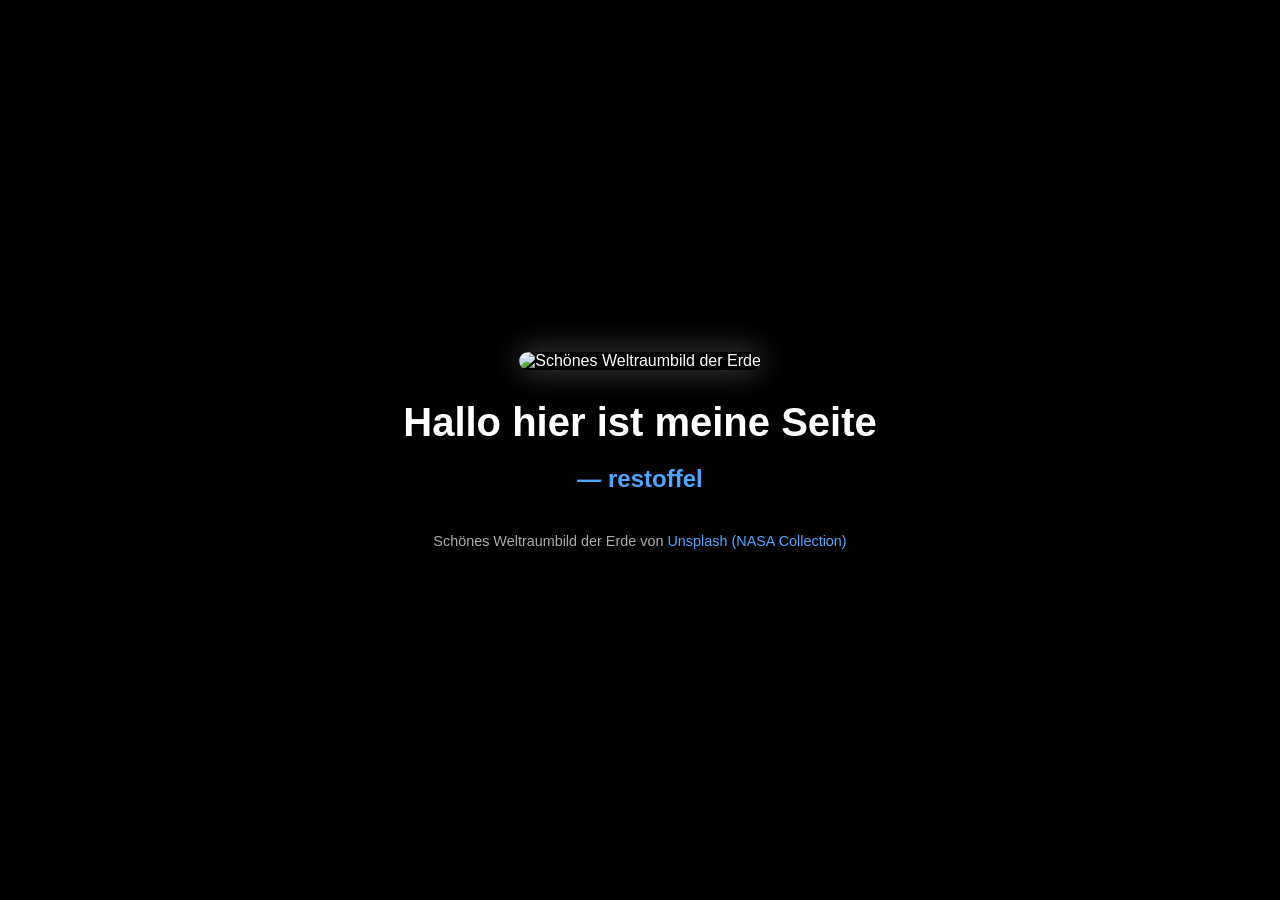
==== index.html @ 8d09ddb3 "Add index.html with Earth image from space Co-authored-by: restoffel <restoffel@users.noreply.github" ====
<!DOCTYPE html>
<html lang="de">
<head>
    <meta charset="UTF-8">
    <meta name="viewport" content="width=device-width, initial-scale=1.0">
    <title>restoffel</title>
    <style>
        body {
            margin: 0;
            padding: 0;
            font-family: Arial, sans-serif;
            background-color: #000;
            color: #fff;
            text-align: center;
            display: flex;
            flex-direction: column;
            align-items: center;
            justify-content: center;
            min-height: 100vh;
        }
        
        .earth-container {
            max-width: 800px;
            width: 90%;
            margin: 0 auto;
        }
        
        .earth-image {
            width: 100%;
            height: auto;
            border-radius: 10px;
            box-shadow: 0 0 30px rgba(255, 255, 255, 0.3);
        }
        
        .text-content {
            margin-top: 30px;
            padding: 0 20px;
        }
        
        h1 {
            font-size: 2.5em;
            margin-bottom: 10px;
        }
        
        .signature {
            font-size: 1.5em;
            font-weight: bold;
            margin-top: 20px;
            color: #4da6ff;
        }
        
        .image-credit {
            margin-top: 40px;
            font-size: 0.9em;
            color: #aaa;
        }
        
        .image-credit a {
            color: #4da6ff;
            text-decoration: none;
        }
        
        .image-credit a:hover {
            text-decoration: underline;
        }
    </style>
</head>
<body>
    <div class="earth-container">
        <img src="https://images.unsplash.com/photo-1614729939124-032f0b56c9ce?ixlib=rb-4.1.0&ixid=M3wxMjA3fDB8MHxwaG90by1wYWdlfHx8fGVufDB8fHx8fA%3D%3D&auto=format&fit=crop&w=1470&q=80" 
             alt="Schönes Weltraumbild der Erde" 
             class="earth-image">
        
        <div class="text-content">
            <h1>Hallo hier ist meine Seite</h1>
            <div class="signature">— restoffel</div>
        </div>
        
        <div class="image-credit">
            Schönes Weltraumbild der Erde von <a href="https://unsplash.com/photos/earth-nasa" target="_blank">Unsplash (NASA Collection)</a>
        </div>
    </div>
</body>
</html>
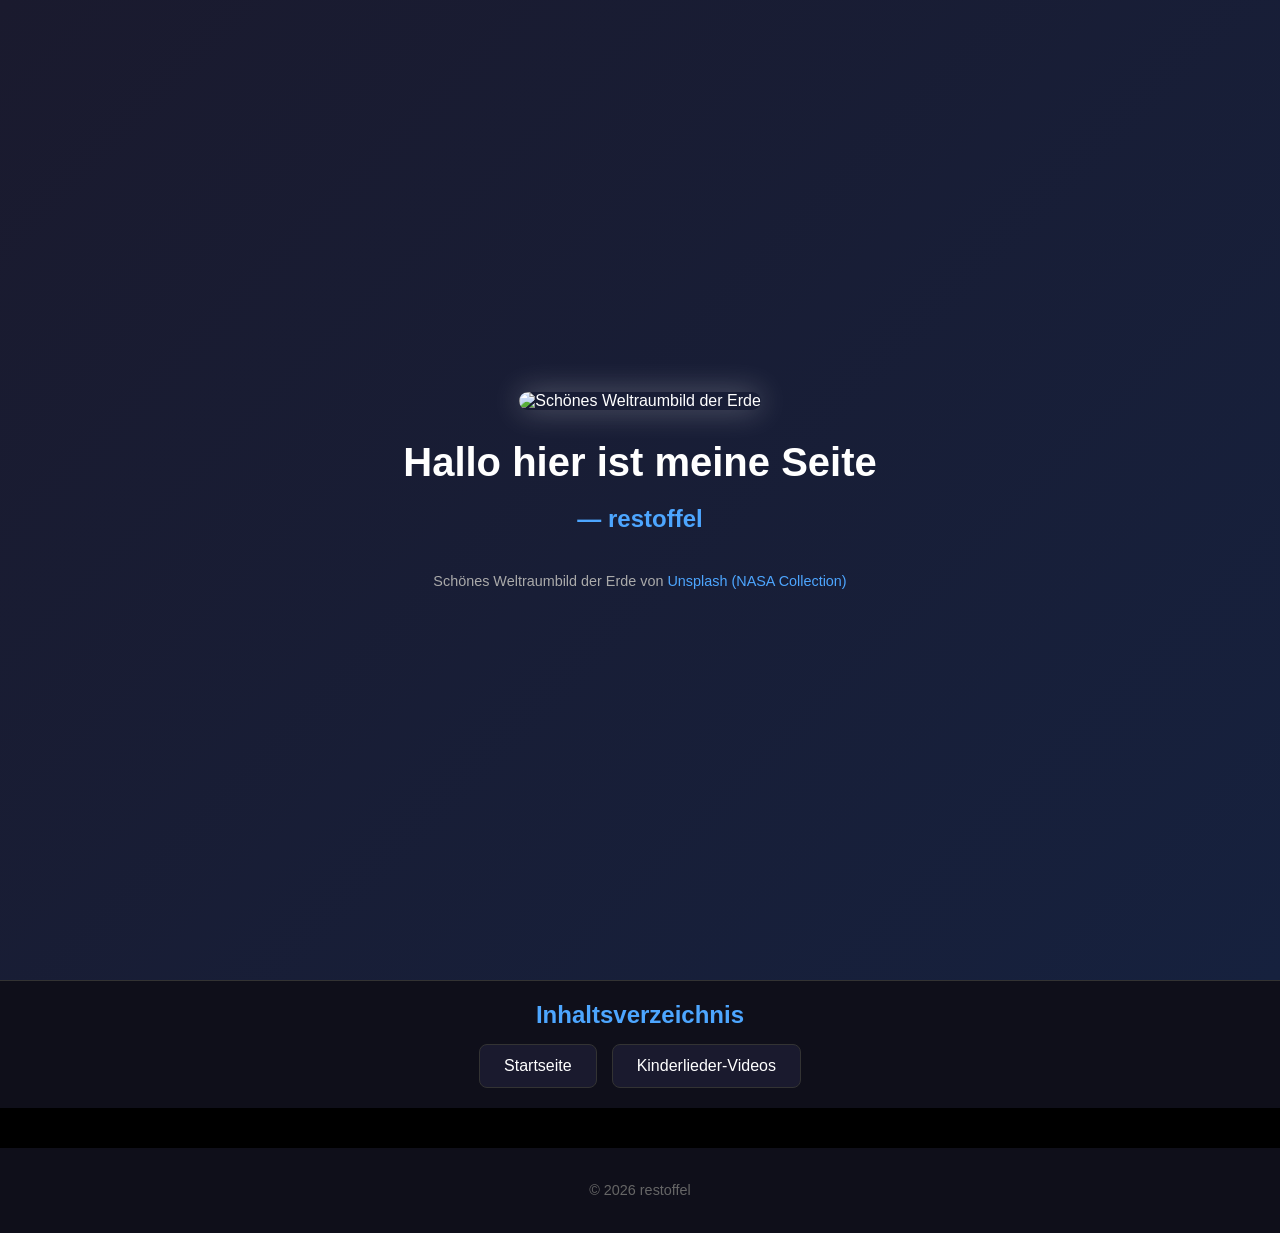
==== commit 4c184467: "Add Kinderlieder page with 10 embedded YouTube videos and navigation menu Co-authored-by: restoffel " ====
--- a/index.html
+++ b/index.html
@@ -12,11 +12,16 @@
             background-color: #000;
             color: #fff;
             text-align: center;
+        }
+        
+        header {
+            background: linear-gradient(135deg, #1a1a2e 0%, #16213e 100%);
+            padding: 40px 20px;
+            min-height: 100vh;
             display: flex;
             flex-direction: column;
             align-items: center;
             justify-content: center;
-            min-height: 100vh;
         }
         
         .earth-container {
@@ -63,22 +68,103 @@
         .image-credit a:hover {
             text-decoration: underline;
         }
+        
+        /* Navigation */
+        nav {
+            background-color: #0f0f1a;
+            padding: 20px;
+            border-top: 1px solid #333;
+        }
+        
+        nav h2 {
+            margin: 0 0 15px 0;
+            font-size: 1.5em;
+            color: #4da6ff;
+        }
+        
+        .nav-list {
+            list-style: none;
+            padding: 0;
+            margin: 0;
+            display: flex;
+            flex-wrap: wrap;
+            justify-content: center;
+            gap: 15px;
+        }
+        
+        .nav-list li {
+            margin: 0;
+        }
+        
+        .nav-list a {
+            display: block;
+            padding: 12px 24px;
+            background-color: #1a1a2e;
+            color: #fff;
+            text-decoration: none;
+            border-radius: 8px;
+            transition: background-color 0.3s, transform 0.2s;
+            border: 1px solid #333;
+        }
+        
+        .nav-list a:hover {
+            background-color: #4da6ff;
+            transform: translateY(-2px);
+        }
+        
+        .nav-list a:active {
+            transform: translateY(0);
+        }
+        
+        footer {
+            background-color: #0f0f1a;
+            padding: 20px;
+            margin-top: 40px;
+            color: #666;
+            font-size: 0.9em;
+        }
+        
+        @media (max-width: 768px) {
+            .nav-list {
+                flex-direction: column;
+                align-items: center;
+            }
+            
+            .nav-list a {
+                width: 80%;
+                text-align: center;
+            }
+        }
     </style>
 </head>
 <body>
-    <div class="earth-container">
-        <img src="https://images.unsplash.com/photo-1614729939124-032f0b56c9ce?ixlib=rb-4.1.0&ixid=M3wxMjA3fDB8MHxwaG90by1wYWdlfHx8fGVufDB8fHx8fA%3D%3D&auto=format&fit=crop&w=1470&q=80" 
-             alt="Schönes Weltraumbild der Erde" 
-             class="earth-image">
-        
-        <div class="text-content">
-            <h1>Hallo hier ist meine Seite</h1>
-            <div class="signature">— restoffel</div>
+    <header>
+        <div class="earth-container">
+            <img src="https://images.unsplash.com/photo-1614729939124-032f0b56c9ce?ixlib=rb-4.1.0&ixid=M3wxMjA3fDB8MHxwaG90by1wYWdlfHx8fGVufDB8fHx8fA%3D%3D&auto=format&fit=crop&w=1470&q=80" 
+                 alt="Schönes Weltraumbild der Erde" 
+                 class="earth-image">
+            
+            <div class="text-content">
+                <h1>Hallo hier ist meine Seite</h1>
+                <div class="signature">— restoffel</div>
+            </div>
+            
+            <div class="image-credit">
+                Schönes Weltraumbild der Erde von <a href="https://unsplash.com/photos/earth-nasa" target="_blank">Unsplash (NASA Collection)</a>
+            </div>
         </div>
-        
-        <div class="image-credit">
-            Schönes Weltraumbild der Erde von <a href="https://unsplash.com/photos/earth-nasa" target="_blank">Unsplash (NASA Collection)</a>
-        </div>
-    </div>
+    </header>
+    
+    <nav>
+        <h2>Inhaltsverzeichnis</h2>
+        <ul class="nav-list">
+            <li><a href="index.html">Startseite</a></li>
+            <li><a href="kinderlieder.html">Kinderlieder-Videos</a></li>
+        </ul>
+    </nav>
+    
+    <footer>
+        <p>© 2026 restoffel</p>
+    </footer>
 </body>
 </html>
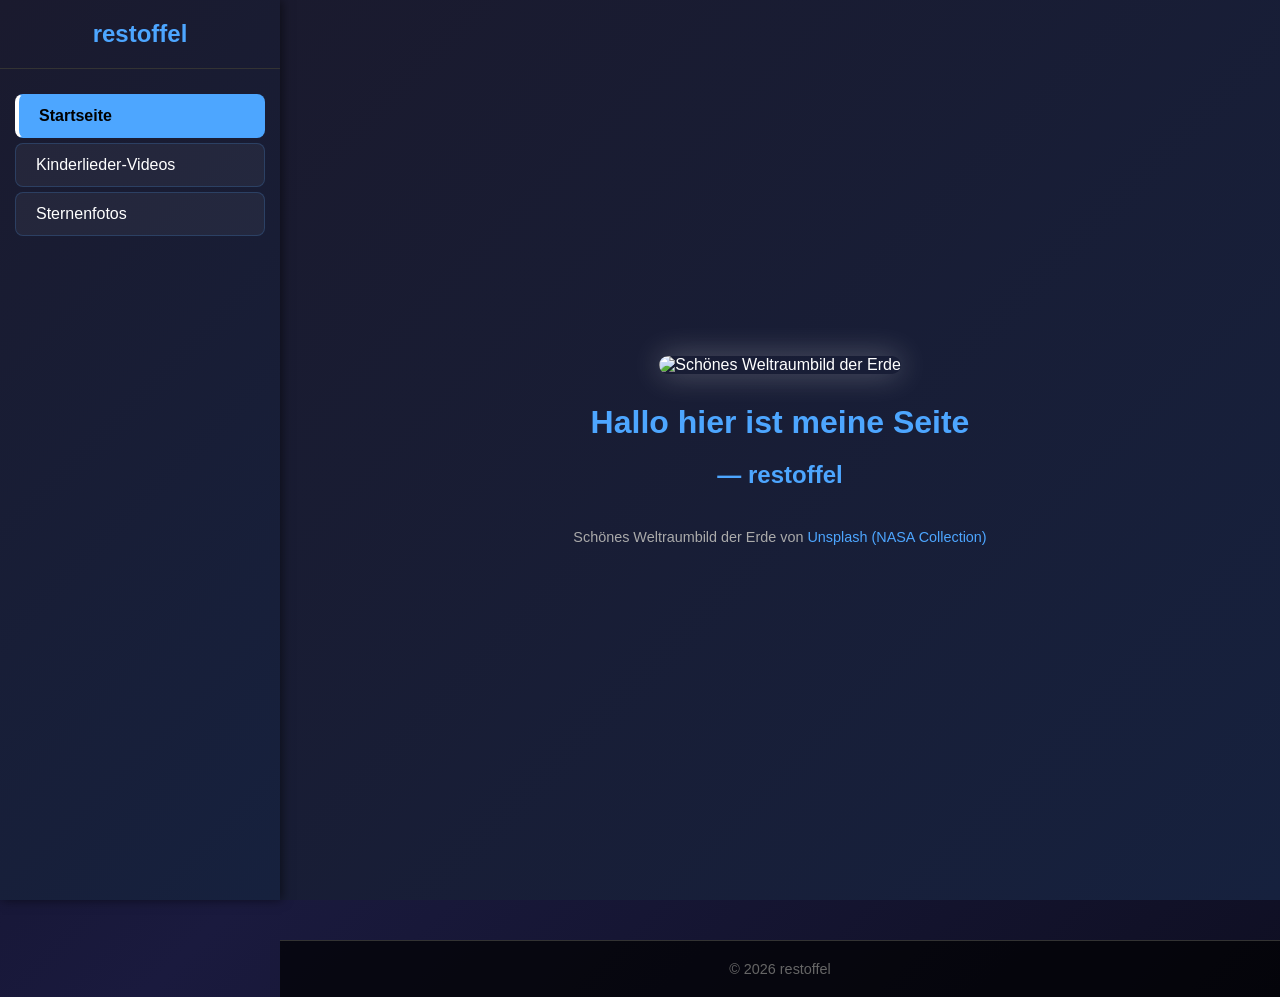
==== commit 96dc6277: "Add hamburger menu sidebar navigation to all pages - Create standard layout with responsive hamburge" ====
--- a/index.html
+++ b/index.html
@@ -4,24 +4,19 @@
     <meta charset="UTF-8">
     <meta name="viewport" content="width=device-width, initial-scale=1.0">
     <title>restoffel</title>
+    
+    <!-- Standard Styles -->
+    <link rel="stylesheet" href="css/styles.css">
+    
+    <!-- Seiten-spezifische Styles -->
     <style>
-        body {
-            margin: 0;
-            padding: 0;
-            font-family: Arial, sans-serif;
-            background-color: #000;
-            color: #fff;
-            text-align: center;
-        }
-        
         header {
-            background: linear-gradient(135deg, #1a1a2e 0%, #16213e 100%);
-            padding: 40px 20px;
             min-height: 100vh;
             display: flex;
             flex-direction: column;
             align-items: center;
             justify-content: center;
+            padding: 40px 20px;
         }
         
         .earth-container {
@@ -69,102 +64,64 @@
             text-decoration: underline;
         }
         
-        /* Navigation */
-        nav {
-            background-color: #0f0f1a;
-            padding: 20px;
-            border-top: 1px solid #333;
-        }
-        
-        nav h2 {
-            margin: 0 0 15px 0;
-            font-size: 1.5em;
-            color: #4da6ff;
-        }
-        
-        .nav-list {
-            list-style: none;
-            padding: 0;
-            margin: 0;
-            display: flex;
-            flex-wrap: wrap;
-            justify-content: center;
-            gap: 15px;
-        }
-        
-        .nav-list li {
-            margin: 0;
-        }
-        
-        .nav-list a {
-            display: block;
-            padding: 12px 24px;
-            background-color: #1a1a2e;
-            color: #fff;
-            text-decoration: none;
-            border-radius: 8px;
-            transition: background-color 0.3s, transform 0.2s;
-            border: 1px solid #333;
-        }
-        
-        .nav-list a:hover {
-            background-color: #4da6ff;
-            transform: translateY(-2px);
-        }
-        
-        .nav-list a:active {
-            transform: translateY(0);
-        }
-        
-        footer {
-            background-color: #0f0f1a;
-            padding: 20px;
-            margin-top: 40px;
-            color: #666;
-            font-size: 0.9em;
+        /* Anpassung für Sidebar */
+        .main-content header {
+            background: linear-gradient(135deg, #1a1a2e 0%, #16213e 100%);
+            border-bottom: none;
         }
         
         @media (max-width: 768px) {
-            .nav-list {
-                flex-direction: column;
-                align-items: center;
-            }
-            
-            .nav-list a {
-                width: 80%;
-                text-align: center;
+            header {
+                min-height: auto;
+                padding: 60px 20px 40px 20px;
             }
         }
     </style>
 </head>
 <body>
-    <header>
-        <div class="earth-container">
-            <img src="https://images.unsplash.com/photo-1614729939124-032f0b56c9ce?ixlib=rb-4.1.0&ixid=M3wxMjA3fDB8MHxwaG90by1wYWdlfHx8fGVufDB8fHx8fA%3D%3D&auto=format&fit=crop&w=1470&q=80" 
-                 alt="Schönes Weltraumbild der Erde" 
-                 class="earth-image">
-            
-            <div class="text-content">
-                <h1>Hallo hier ist meine Seite</h1>
-                <div class="signature">— restoffel</div>
-            </div>
-            
-            <div class="image-credit">
-                Schönes Weltraumbild der Erde von <a href="https://unsplash.com/photos/earth-nasa" target="_blank">Unsplash (NASA Collection)</a>
-            </div>
+    <!-- Hamburger Menu Button -->
+    <button class="hamburger" onclick="toggleSidebar()" aria-label="Menü öffnen">
+        <span></span>
+        <span></span>
+        <span></span>
+    </button>
+    
+    <!-- Sidebar Navigation -->
+    <nav id="sidebar">
+        <div class="sidebar-header">
+            <h2>restoffel</h2>
         </div>
-    </header>
-    
-    <nav>
-        <h2>Inhaltsverzeichnis</h2>
-        <ul class="nav-list">
-            <li><a href="index.html">Startseite</a></li>
-            <li><a href="kinderlieder.html">Kinderlieder-Videos</a></li>
-        </ul>
+        <ul id="sidebar-nav"></ul>
     </nav>
     
-    <footer>
-        <p>© 2026 restoffel</p>
-    </footer>
+    <!-- Overlay für Mobile -->
+    <div id="overlay"></div>
+    
+    <!-- Main Content -->
+    <div class="main-content">
+        <header>
+            <div class="earth-container">
+                <img src="https://images.unsplash.com/photo-1614729939124-032f0b56c9ce?ixlib=rb-4.1.0&ixid=M3wxMjA3fDB8MHxwaG90by1wYWdlfHx8fGVufDB8fHx8fA%3D%3D&auto=format&fit=crop&w=1470&q=80" 
+                     alt="Schönes Weltraumbild der Erde" 
+                     class="earth-image">
+                
+                <div class="text-content">
+                    <h1>Hallo hier ist meine Seite</h1>
+                    <div class="signature">— restoffel</div>
+                </div>
+                
+                <div class="image-credit">
+                    Schönes Weltraumbild der Erde von <a href="https://unsplash.com/photos/earth-nasa" target="_blank">Unsplash (NASA Collection)</a>
+                </div>
+            </div>
+        </header>
+        
+        <footer>
+            <p>© 2026 restoffel</p>
+        </footer>
+    </div>
+    
+    <!-- Standard Navigation Script -->
+    <script src="js/navigation.js"></script>
 </body>
 </html>
--- a/css/styles.css
+++ b/css/styles.css
@@ -0,0 +1,306 @@
+/* ===== STANDARD STYLES FÜR ALLE SEITEN ===== */
+
+/* Reset und Basis-Stile */
+* {
+    margin: 0;
+    padding: 0;
+    box-sizing: border-box;
+}
+
+body {
+    margin: 0;
+    padding: 0;
+    font-family: 'Segoe UI', Tahoma, Geneva, Verdana, sans-serif;
+    background: linear-gradient(135deg, #0f0f23 0%, #1a1a3e 50%, #0f0f23 100%);
+    color: #fff;
+    min-height: 100vh;
+    overflow-x: hidden;
+}
+
+/* ===== HAMBURGER MENÜ / SIDEBAR ===== */
+
+.hamburger {
+    position: fixed;
+    top: 20px;
+    left: 20px;
+    z-index: 1001;
+    background: none;
+    border: none;
+    cursor: pointer;
+    padding: 10px;
+    display: flex;
+    flex-direction: column;
+    gap: 5px;
+}
+
+.hamburger span {
+    width: 25px;
+    height: 3px;
+    background-color: #4da6ff;
+    border-radius: 3px;
+    transition: all 0.3s ease;
+}
+
+.hamburger span:nth-child(1) {
+    transform-origin: 0% 0%;
+}
+
+.hamburger span:nth-child(2) {
+    transform-origin: 0% 100%;
+}
+
+/* Animation für Hamburger Icon */
+.hamburger.open span:nth-child(1) {
+    transform: rotate(45deg);
+}
+
+.hamburger.open span:nth-child(2) {
+    transform: rotate(-45deg);
+}
+
+.hamburger.open span:nth-child(3) {
+    opacity: 0;
+}
+
+/* Sidebar */
+#sidebar {
+    position: fixed;
+    top: 0;
+    left: -280px;
+    width: 280px;
+    height: 100vh;
+    background: linear-gradient(135deg, #1a1a2e 0%, #16213e 100%);
+    z-index: 1000;
+    transition: left 0.3s ease;
+    box-shadow: 2px 0 10px rgba(0, 0, 0, 0.5);
+    overflow-y: auto;
+}
+
+#sidebar.open {
+    left: 0;
+}
+
+.sidebar-header {
+    padding: 20px;
+    border-bottom: 1px solid #333;
+    text-align: center;
+}
+
+.sidebar-header h2 {
+    color: #4da6ff;
+    font-size: 1.5em;
+    margin: 0;
+}
+
+#sidebar-nav {
+    list-style: none;
+    padding: 20px 0;
+}
+
+#sidebar-nav li {
+    padding: 0;
+    margin: 5px 15px;
+}
+
+#sidebar-nav a {
+    display: block;
+    padding: 12px 20px;
+    color: #fff;
+    text-decoration: none;
+    border-radius: 8px;
+    transition: all 0.3s ease;
+    background-color: rgba(255, 255, 255, 0.05);
+    border: 1px solid rgba(77, 166, 255, 0.2);
+}
+
+#sidebar-nav a:hover {
+    background-color: #4da6ff;
+    color: #000;
+    transform: translateX(5px);
+}
+
+#sidebar-nav a.active {
+    background-color: #4da6ff;
+    color: #000;
+    font-weight: bold;
+    border-left: 4px solid #fff;
+}
+
+/* Overlay für Mobile */
+#overlay {
+    position: fixed;
+    top: 0;
+    left: 0;
+    width: 100%;
+    height: 100%;
+    background-color: rgba(0, 0, 0, 0.7);
+    z-index: 999;
+    opacity: 0;
+    visibility: hidden;
+    transition: all 0.3s ease;
+}
+
+#overlay.open {
+    opacity: 1;
+    visibility: visible;
+}
+
+/* Body shift when sidebar is open */
+body.sidebar-open {
+    overflow: hidden;
+}
+
+/* ===== MAIN CONTENT ===== */
+
+.main-content {
+    margin-left: 0;
+    transition: margin-left 0.3s ease;
+    min-height: 100vh;
+}
+
+body.sidebar-open .main-content {
+    margin-left: 280px;
+}
+
+/* ===== STANDARD HEADER ===== */
+
+header {
+    background-color: rgba(0, 0, 0, 0.7);
+    padding: 30px 20px;
+    text-align: center;
+    border-bottom: 2px solid #4da6ff;
+    position: relative;
+}
+
+header h1 {
+    margin: 0;
+    font-size: 2em;
+    color: #4da6ff;
+}
+
+.subtitle {
+    font-size: 1.1em;
+    color: #aaa;
+    margin-top: 10px;
+    max-width: 800px;
+    margin-left: auto;
+    margin-right: auto;
+    line-height: 1.6;
+}
+
+/* ===== STANDARD FOOTER ===== */
+
+footer {
+    background-color: rgba(0, 0, 0, 0.7);
+    padding: 20px;
+    text-align: center;
+    color: #666;
+    font-size: 0.9em;
+    border-top: 1px solid #333;
+    margin-top: 40px;
+}
+
+footer a {
+    color: #4da6ff;
+    text-decoration: none;
+}
+
+footer a:hover {
+    text-decoration: underline;
+}
+
+/* ===== BACK LINK ===== */
+
+.back-link {
+    display: inline-block;
+    margin-top: 20px;
+    padding: 10px 20px;
+    background-color: #1a1a2e;
+    color: #4da6ff;
+    text-decoration: none;
+    border-radius: 5px;
+    border: 1px solid #4da6ff;
+    transition: all 0.3s;
+}
+
+.back-link:hover {
+    background-color: #4da6ff;
+    color: #000;
+}
+
+/* ===== RESPONSIVE DESIGN ===== */
+
+@media (max-width: 768px) {
+    .hamburger {
+        top: 15px;
+        left: 15px;
+    }
+    
+    .hamburger span {
+        width: 20px;
+        height: 2px;
+    }
+    
+    #sidebar {
+        width: 250px;
+        left: -250px;
+    }
+    
+    #sidebar.open {
+        left: 0;
+    }
+    
+    body.sidebar-open .main-content {
+        margin-left: 250px;
+    }
+    
+    header h1 {
+        font-size: 1.5em;
+    }
+    
+    .subtitle {
+        font-size: 1em;
+    }
+}
+
+@media (min-width: 769px) {
+    /* Desktop: Sidebar immer sichtbar */
+    #sidebar {
+        left: 0;
+    }
+    
+    .main-content {
+        margin-left: 280px;
+    }
+    
+    /* Hamburger Icon ausblenden auf Desktop */
+    .hamburger {
+        display: none;
+    }
+    
+    #overlay {
+        display: none;
+    }
+}
+
+/* ===== UTILITY CLASSES ===== */
+
+.container {
+    max-width: 1200px;
+    margin: 0 auto;
+    padding: 0 20px;
+}
+
+.text-center {
+    text-align: center;
+}
+
+.mt-1 { margin-top: 10px; }
+.mt-2 { margin-top: 20px; }
+.mt-3 { margin-top: 30px; }
+.mt-4 { margin-top: 40px; }
+
+.mb-1 { margin-bottom: 10px; }
+.mb-2 { margin-bottom: 20px; }
+.mb-3 { margin-bottom: 30px; }
+.mb-4 { margin-bottom: 40px; }
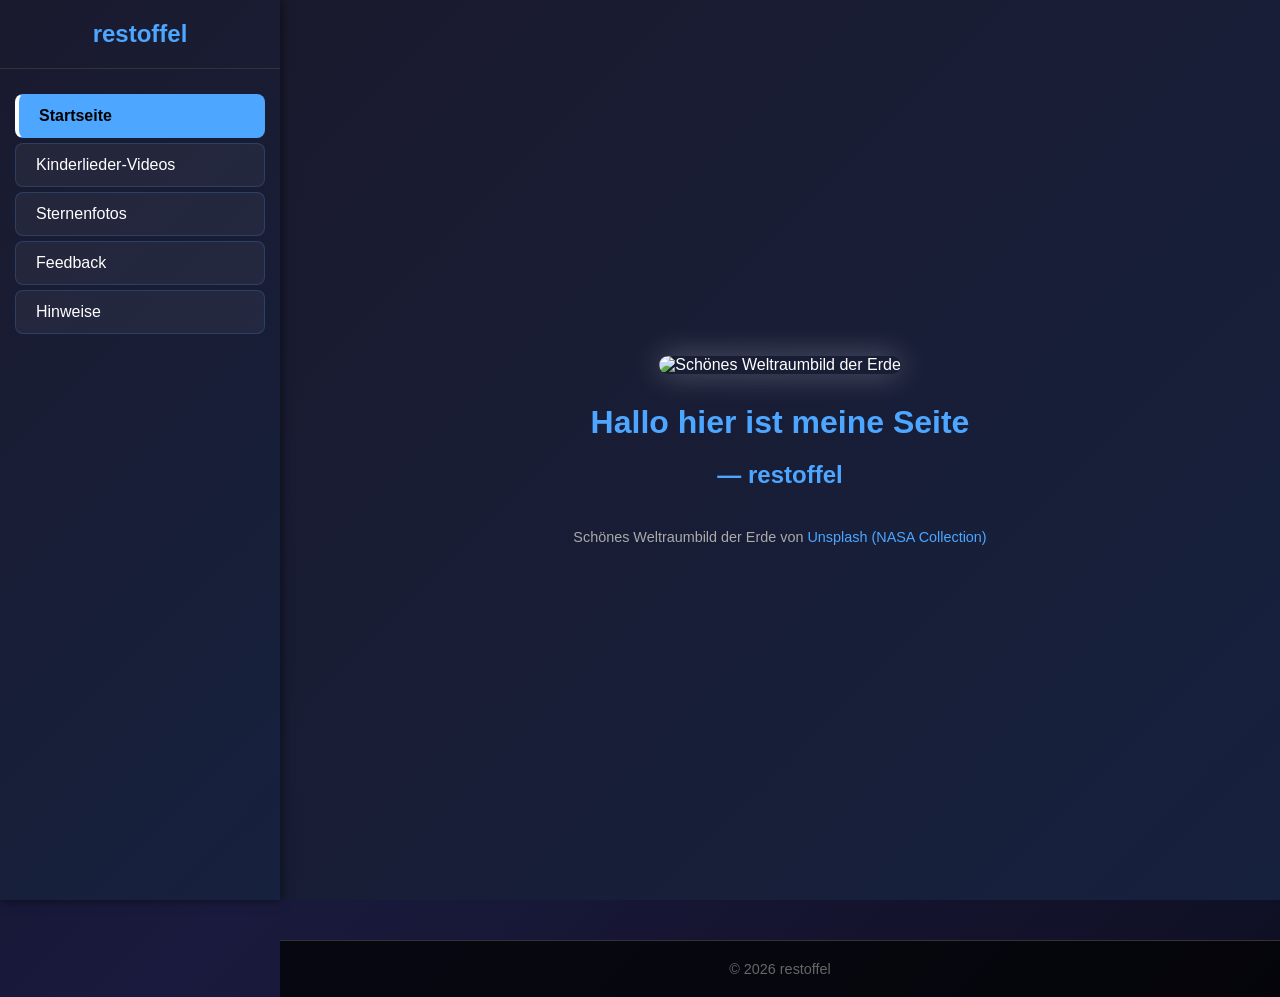
==== commit 7fca7223: "Add social media preview support (Open Graph, Twitter Cards, Favicon) - Add favicon.svg and favicon." ====
--- a/index.html
+++ b/index.html
@@ -4,6 +4,27 @@
     <meta charset="UTF-8">
     <meta name="viewport" content="width=device-width, initial-scale=1.0">
     <title>restoffel</title>
+    
+    <!-- Favicon -->
+    <link rel="icon" type="image/svg+xml" href="favicon.svg">
+    <link rel="shortcut icon" type="image/svg+xml" href="favicon.svg">
+    
+    <!-- Open Graph / Social Media Meta Tags -->
+    <meta property="og:title" content="restoffel">
+    <meta property="og:description" content="Willkommen auf meiner Website - Entdecke Kinderlieder, Sternenfotos und mehr!">
+    <meta property="og:url" content="https://restoffel.github.io/">
+    <meta property="og:type" content="website">
+    <meta property="og:image" content="https://restoffel.github.io/images/og-image.jpg">
+    <meta property="og:image:width" content="1200">
+    <meta property="og:image:height" content="630">
+    <meta property="og:image:alt" content="restoffel - Weltraumbild mit Erde">
+    
+    <!-- Twitter Card -->
+    <meta name="twitter:card" content="summary_large_image">
+    <meta name="twitter:title" content="restoffel">
+    <meta name="twitter:description" content="Willkommen auf meiner Website - Entdecke Kinderlieder, Sternenfotos und mehr!">
+    <meta name="twitter:image" content="https://restoffel.github.io/images/og-image.jpg">
+    <meta name="twitter:image:alt" content="restoffel - Weltraumbild mit Erde">
     
     <!-- Standard Styles -->
     <link rel="stylesheet" href="css/styles.css">
